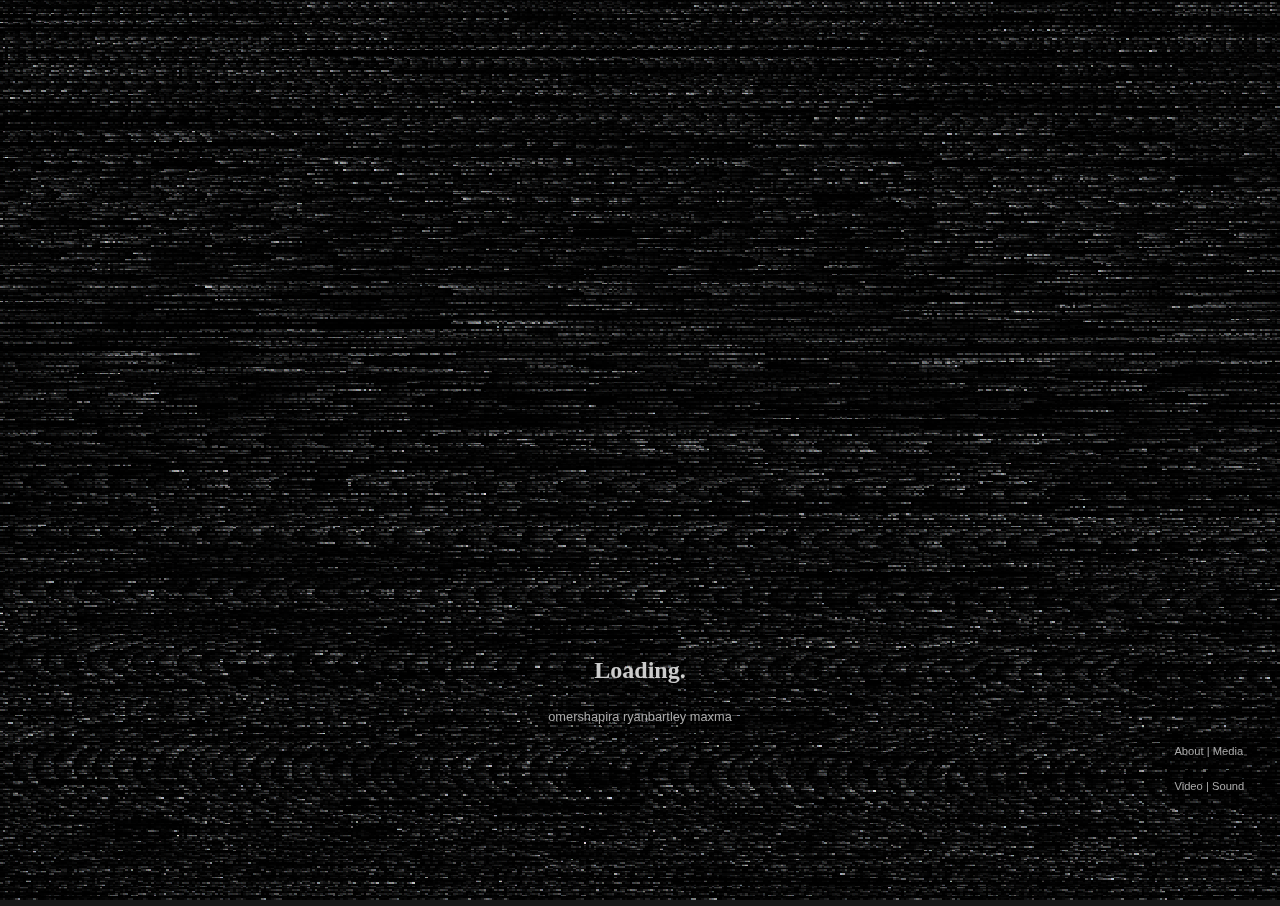
==== index.html @ c1443e5f "Solves WebGL resize issue" ====
<!DOCTYPE html>
<html lang="en">
<meta charset="utf-8">
<meta http-equiv="X-UA-Compatible" content="IE=edge">

<head>
	<base target="_parent" />
	<title>DDSOS</title>
	<meta charset="utf-8">
	<style>
		body {
			background-color: #181818;
			overflow: hidden;
			margin:0;
			padding:0;
			border:0;
			width:100%;
			height: 100%;
		}

		.nogl {
			overflow:auto;
		}

		.nogl #device {
			min-width:70%;
			max-width: 90%;
			margin: auto;
		}

		.nogl #content{
			max-width: 560px;
			margin: auto;
		}

		.gl #content {
			top:20%;
			z-index: 2;
			margin:auto;
		}

		#glContainer {
			position: relative;
		}


		#noglVideo {
			position: relative;
			margin:5% auto 2% auto;
			width:100%;
			padding-bottom: 56.25%;
			overflow: hidden;
			height:0;
		}

		#bgvid {
			z-index: -1;
			display: none;
		}

		#infobox {
			text-align: center;
		}

		.gl #infobox {
			z-index: 1;
			position: absolute;
			bottom: 10%;
			width:100%;
		}

		.nogl #infobox {
			margin:auto;	
		}
		

		.gl #content-bar{
			position:relative;
			margin: 10px 0 10px auto;
		}

		.gl #controls-bar{
			position: relative;
			margin: 10px 0 10px auto;
		}

		.hcenter {
			color: #BBB;
		}

		.gl .sidebar {
			max-width: 220px;
			color:#AAA;
			right: 0;
			margin: 1% auto 1% auto;
			background-color: rgba(0,0,0,0.5);
			text-align: left;
			cursor: default;
		}

		.medium {
			font-size: 0.8em;
		}

		.gl .medium {
			position: absolute;
			padding: 0 8% 5px 10px;
		}

		.gl .short {
			position: absolute;
			padding: 5px 2% 5px 5px;
			font-size: 0.7em;
			width:80px;
		}

		.gl .hidden {
			display:none;
		}

		.peoplelinks {
			text-align: center;
			font-size: 0.8em;
			text-shadow: 2px 2px #000000;
		}

		html {
			font-size: 1em;
			line-height: 1.4;
		}

		h1, h2, h3 {
			color: #CCC;
			font-family: "Futura";
			text-shadow: 4px 4px rgba(0,0,0,0.4);
		}

		.sidebar h3, .sidebar ul { 
			margin-bottom: 8px;
			margin-top: 5px;
		}

		.sidebar p { 
			margin-bottom: 10px;
			margin-top: 2px;
		}

		.sidebar a {
			text-decoration: bold;
		}

		h4, h5, p, .sidebar {
			font-family: "Helvetica";
			font-weight: "Light";
		}

		h1 {
			font-size: 3em;
			margin-bottom: 0.2%;
		}

		a, a:visited, a:hover {
			color:#AAA;
			text-decoration: none;
		}

		a:hover, .on {
			color: #EEE;
		}

		ul{
			list-style-type: none;
			padding: 0;
		}


	</style>
</head>
<body>
	<video loop id="bgvid"> 
		<source src="video.mp4" type="video/mp4">
		</video>
		<div id="device" style="display:none;">
			<div id="glContainer"></div>

			<div id="infobox">
				<h2 id="status">Loading.</h2>
				<h4 class="hidden" style="color:#CCCCCC; text-size:0.5em;">
					This site uses WebGL, which is unavailable or disabled on your browser.
				</h4>
				<div class="peoplelinks">
					<p>
						<a href="http://omershapira.com/">omershapira</a> 
						<a href="http://github.com/ryanbartley">ryanbartley</a> 
						<a href="http://maxmadesign.com">maxma</a>
					</p>
				</div>

				<div id="sidebars">
					<div id="content-bar" class="sidebar short">
						<a id="about">About</a> | 
						<a id="media">Media</a> 
					</div>

					<div id="controls-bar" class="sidebar short">
						<a id="video">Video</a> |
						<a id="sound">Sound</a>
					</div>
				</div>

			</div>

			<div id="content" class="sidebar medium hcenter" style="display:none;">

				<div id="about-content" style="display:none;">
					<h3>DDSOS is a data project about the war on the internet.</h3>
					<p>
						Special software parses recently recorded <a href="http://en.wikipedia.org/wiki/Denial_of_service"> DoS (Denial of Service) attacks</a> from a database made by security researchers, a text engine turns them into stories, and reads them out loud into a telephone.<br/><br/>

						The emergency phonebox that houses DDSOS latches onto buildings and fences, inviting listeners to experience the war on the internet.
					</p>
					<h3>DDSOS will be in New York in Summer 2014.</h3>
					<p>Details will be posted here soon.</p>
				</div>

				<div id="media-content" style="display:none;">
					<h3>Credits</h3>
					<p>
						DDSOS was created by Omer Shapira, Ryan Bartley and Max Ma. All rights reserved. Data was provided by <a href="https://www.shadowserver.org">Shadowserver</a>. Reproduced with permission.
					</p>
					<h3>Press</h3>
					<p><a href="http://www.theawl.com/2014/03/the-internet-terror-phone">The Internet Terror Phone</a> - The Awl</p>
					<h3>Exhibitions</h3>
					<p><a href="http://www.theverge.com/2013/10/8/4815760/prism-breakup-is-hard-to-do-will-digital-privacy-ever-be-easy">PRISM Breakup</a> - EYEBEAM NYC, 2013</p>
					<h3>Media Kit</h3>
					<ul>
						<li><a href="https://soundcloud.com/and-now-in-stereo/sets/ddsos-samples">Sounds</a></li>
						<li><a href="http://www.flickr.com/photos/omerinstereo/sets/72157642002647993/">Photos</a></li>
						<li><a href="https://vimeo.com/87977580">Video</a></li>
					</ul>
					<h3>Contact</h3>
					<p>For inquiry and collaboration, <a href="mailto:info@omershapira.com">send us an email</a>.</p>
				</div>
			</div>
		</div>		
		
		<script src="http://ajax.googleapis.com/ajax/libs/jquery/1.10.2/jquery.min.js"></script>
		<script src="js/three/three.min.js"></script>
		<script src="js/three/Detector.js"></script>
		<script src="js/three/shaders/CopyShader.js"></script>
		<script src="js/three/postprocessing/EffectComposer.js"></script>
		<script src="js/three/postprocessing/RenderPass.js"></script>
		<script src="js/three/postprocessing/MaskPass.js"></script>
		<script src="js/three/postprocessing/ShaderPass.js"></script>


		<script type="x-shader/x-vertex" id="vertexShader">
			varying vec2 vUv;
			void main() {
				vUv = uv;
				gl_Position = projectionMatrix * modelViewMatrix * vec4( position, 1.0 );
			}

		</script>

		<script type="x-shader/x-fragment" id="fragmentShader"> 
			uniform sampler2D tDiffuse;
			uniform vec2 resolution;
			uniform float time;
			uniform float noisemix;
			varying vec2 vUv;


			float rand(vec2 co){
				return fract(sin(dot(co.xy ,vec2(12.9898,78.233))) * 43758.5453);
			}

			float tvnoise() {
				vec3 p = vec3(floor( gl_FragCoord.xy * 500. / resolution.xy ) * 0.02,time);
				float f = rand(p.xy + p.zz);
				f *= rand(vec2(p.x * 0.0001 , p.y*0.001 + p.z * 0.000001));
				f *= rand(vec2(p.x * 0.00001  , p.y+ p.z * 0.00001));
				f *= rand(vec2(p.x * 0.000001  , p.y+ p.z * 0.0001));
				return f;
			}

			void main() {
			vec4 c = texture2D(tDiffuse, vUv); //texture color
			float f = fract( vUv.y * resolution.y * 0.25) >= 0.65 ? 0.3 : 1.; //Seams
			float coord = mod(gl_FragCoord.x + gl_FragCoord.y, 7.); //pixel index
			vec3 colorMask = vec3(mod(coord, 3.)/3., mod(coord + 1., 3.)/3., mod(coord + 2., 3.)/3.); //pixel color
			colorMask = mix(colorMask, vec3(1), 0.7);
			vec3 color = (c.rgb + vec3(tvnoise() * noisemix)) * colorMask * f * 1.2;
			gl_FragColor = vec4(color, c.a);
		}

	</script>

	<script>

		var camera, scene, renderer, composer, shader, effect, clock;
		var movieScreen, movieMaterial, movieGeometry, video, videoImage, videoTexture, videoContext;
		
		$( document ).ready(
			function(){
				if (!Detector.webgl) {
					initVanilla();
				} else {
					initWebGL();
					onWindowResize(); //here because of weird resize issues
					animate();
				}
				initGlobal(); 
			});
		
		///////////////// Global /////////////////

		function initGlobal(){
			$("#device").show();
		}

		///////////////// Web GL /////////////////

		function initWebGL() {

			$(document.body).addClass("gl");

			var w = window.innerWidth, h = window.innerHeight;

				//Clock
				clock = new THREE.Clock( true );

				//Renderer
				renderer = new THREE.WebGLRenderer();
				renderer.setSize(w,h);
				glContainer = document.getElementById( 'glContainer' );
				glContainer.appendChild( renderer.domElement );

				//Camera
				camera = new THREE.OrthographicCamera( w / -2, w / 2, h / 2, h / - 2, -10000, 10000 );
				camera.position.z = -100;

				//Scene
				scene = new THREE.Scene();

				//Video + Callback
				video = document.getElementById( 'bgvid' );
				video.setAttribute("preload", "auto");
				video.onloadeddata = createAndPlayVideoCanvas;

				//Post-Processing
				shader = {
					uniforms: {
						"resolution": { type: "v2", value: new THREE.Vector2( window.innerWidth, window.innerHeight )},
						"tDiffuse": { type: "t", value: null },
						"time": { type: "f", value: 0.},
						"noisemix": { type : "f", value: 1.}
					},
					vertexShader: document.getElementById( 'vertexShader' ).textContent,
					fragmentShader: document.getElementById( 'fragmentShader' ).textContent
				};

				composer = new THREE.EffectComposer( renderer );
				composer.addPass( new THREE.RenderPass( scene, camera ) );

				effect = new THREE.ShaderPass(shader);
				effect.renderToScreen = true;
				composer.addPass(effect);
				
				///////////////// Event /////////////////

				$( window ).resize(onWindowResize);
				$(document).keyup(function(evt) {
					if (evt.keyCode == 32){toggleVideoPlayback();}
				});
				
				///////////////// Controls /////////////////

				$("#glContainer").on('click tap', function(){toggleContent("about");});
				$("#content-bar > a").each(function(){
					$(this).click(function(){
						toggleContent($(this).attr('id'));
					});
				});
				$("#video").click(function(){toggleVideoPlayback();});
				$("#sound").click(function(){toggleAudio();});
			}

			///////////////// No GL /////////////////

			function initVanilla(){
				$("#glContainer").replaceWith('<div id="noglVideo"><iframe src="//player.vimeo.com/video/87977580?byline=0&amp;portrait=0&amp;color=cccc00" width="100%", height="100%" frameborder="0" webkitallowfullscreen mozallowfullscreen allowfullscreen></iframe></div>');

				$("#status").text("Coming Soon.");
				$(document.body).addClass("nogl");
				$("#sidebars").hide();
				$("#content").show();
				$("#content").children().each(function(){$(this).show();});
			}

			///////////////// Callbacks /////////////////

			function toggleContent(name){
				var contentToShow;
				var contentName = "#" + name + "-content";
				contentToShow = $(contentName);
				$("#content > div").not(contentName).each(
					function(){ $(this).hide(); }
					);

				if (!contentToShow.is(':hidden')){
					$("#content").hide(
						250, 
						function(){contentToShow.hide(100);}
						);
				} else {
					contentToShow.show();
					if ($("#content").is(":hidden") ){
					$("#content").show(250);
				} 
				}

				
				$("#content-bar > a").not("#"+name).each(
					function(){ $(this).removeClass("on"); }
					);
				$("#"+name).toggleClass("on");
			}

			function toggleAudio(whichState){
				if (whichState === undefined){
					video.muted = !video.muted;
					$("#sound").toggleClass("on");
				} else {
					if (whichState == true){
						video.muted = false;	
						$("#sound").addClass("on");
					} else {
						video.muted = true;
						$("#sound").removeClass("on");
					}
				}
			}

			function toggleVideoPlayback(){
				if (video.paused) {
					playVideo();
				} else {
					pauseVideo();
				}
			}

			function playVideo(playSoundToo){
				video.play();
				$("#video").addClass("on");
				if(playSoundToo === true){
					toggleAudio(true);
				}
			}

			function pauseVideo(){
				video.pause();
				$("#video").removeClass("on");
			}

			function onWindowResize() {
				var w = window.innerWidth;
				var h = window.innerHeight;
				camera.aspect = w / h;
				camera.updateProjectionMatrix();
				renderer.setSize( w, h );
				effect.uniforms['resolution'].value = new THREE.Vector2( w, h );
			}

			function animate() {
				requestAnimationFrame( animate );

				update();
				composer.render(0.1);
			}

			function update(){
				if ( video.readyState === video.HAVE_ENOUGH_DATA ) {
					videoContext.drawImage( video, 0, 0 );
					if ( videoTexture ){
						videoTexture.needsUpdate = true;
						effect.uniforms['noisemix'].value = Math.max(effect.uniforms['noisemix'].value - 0.18, 0);	
					}
				}
				effect.uniforms['time'].value = clock.getElapsedTime();
			}

			function createAndPlayVideoCanvas(){
				var w = window.innerWidth, h = window.innerHeight;

				videoImage = document.createElement( 'canvas' );
				videoImage.width = video.videoWidth;
				videoImage.height = video.videoHeight;

				videoContext = videoImage.getContext('2d');
				videoContext.fillStyle = '#000000';
				videoContext.fillRect( 0, 0, videoImage.width, videoImage.height );

				videoTexture = new THREE.Texture( videoImage );
				videoTexture.minFilter = THREE.LinearFilter;
				videoTexture.magFilter = THREE.LinearFilter;

				movieMaterial = new THREE.MeshBasicMaterial( { map: videoTexture, overdraw: true, side:THREE.DoubleSide } );
				movieGeometry = new THREE.PlaneGeometry( w, h, 4, 4 );
				movieScreen = new THREE.Mesh( movieGeometry, movieMaterial );
				movieScreen.position.z -=100;

				scene.add(movieScreen);

				camera.lookAt(movieScreen.position);

				$("#status").text("Coming Soon.");
				playVideo(true);
			}
		</script>		
	</body>
	</html>
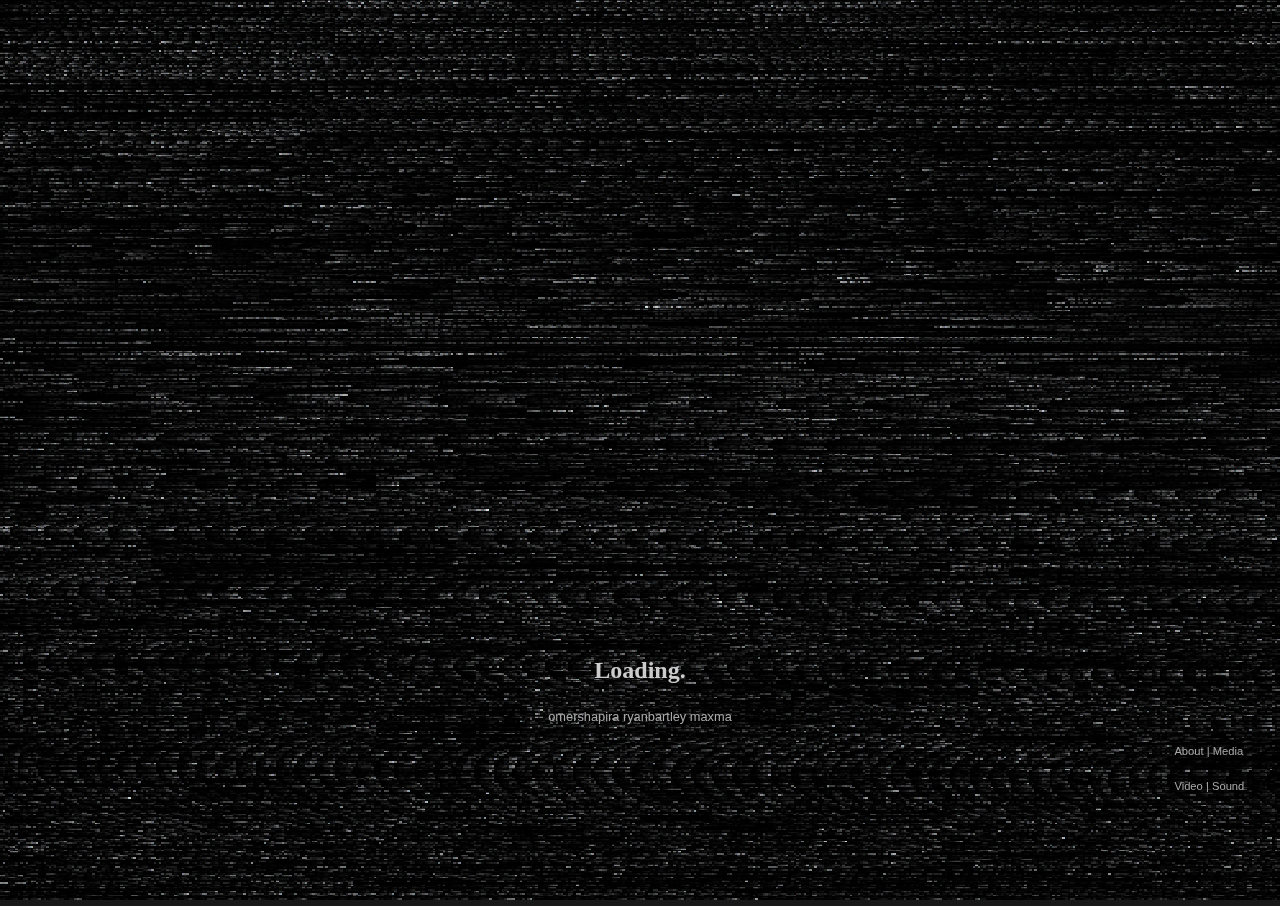
==== commit 9bc935d9: "Better noise" ====
--- a/index.html
+++ b/index.html
@@ -485,7 +485,8 @@
 					videoContext.drawImage( video, 0, 0 );
 					if ( videoTexture ){
 						videoTexture.needsUpdate = true;
-						effect.uniforms['noisemix'].value = Math.max(effect.uniforms['noisemix'].value - 0.18, 0);	
+						var noiseConst = .5 * (1. + Math.pow(Math.sin(clock.getElapsedTime()), 9.0)) * 0.12 + 0.02;
+						effect.uniforms['noisemix'].value = Math.max(effect.uniforms['noisemix'].value - 0.18, noiseConst);	
 					}
 				}
 				effect.uniforms['time'].value = clock.getElapsedTime();
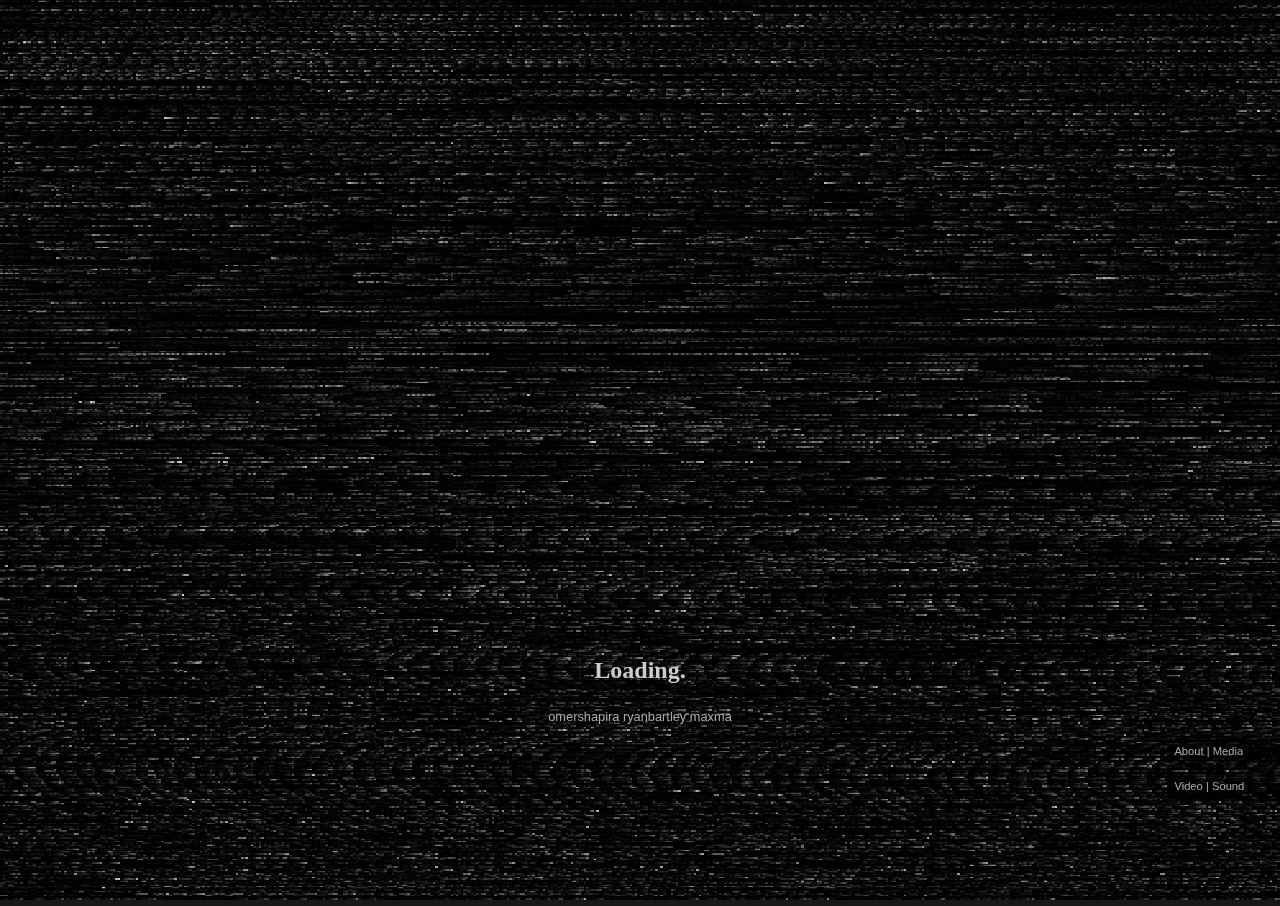
==== commit 76733ecc: "Added Webm video and support" ====
--- a/index.html
+++ b/index.html
@@ -180,6 +180,7 @@
 <body>
 	<video loop id="bgvid"> 
 		<source src="video.mp4" type="video/mp4">
+		<source src="video.webm" type="video/webm">
 		</video>
 		<div id="device" style="display:none;">
 			<div id="glContainer"></div>
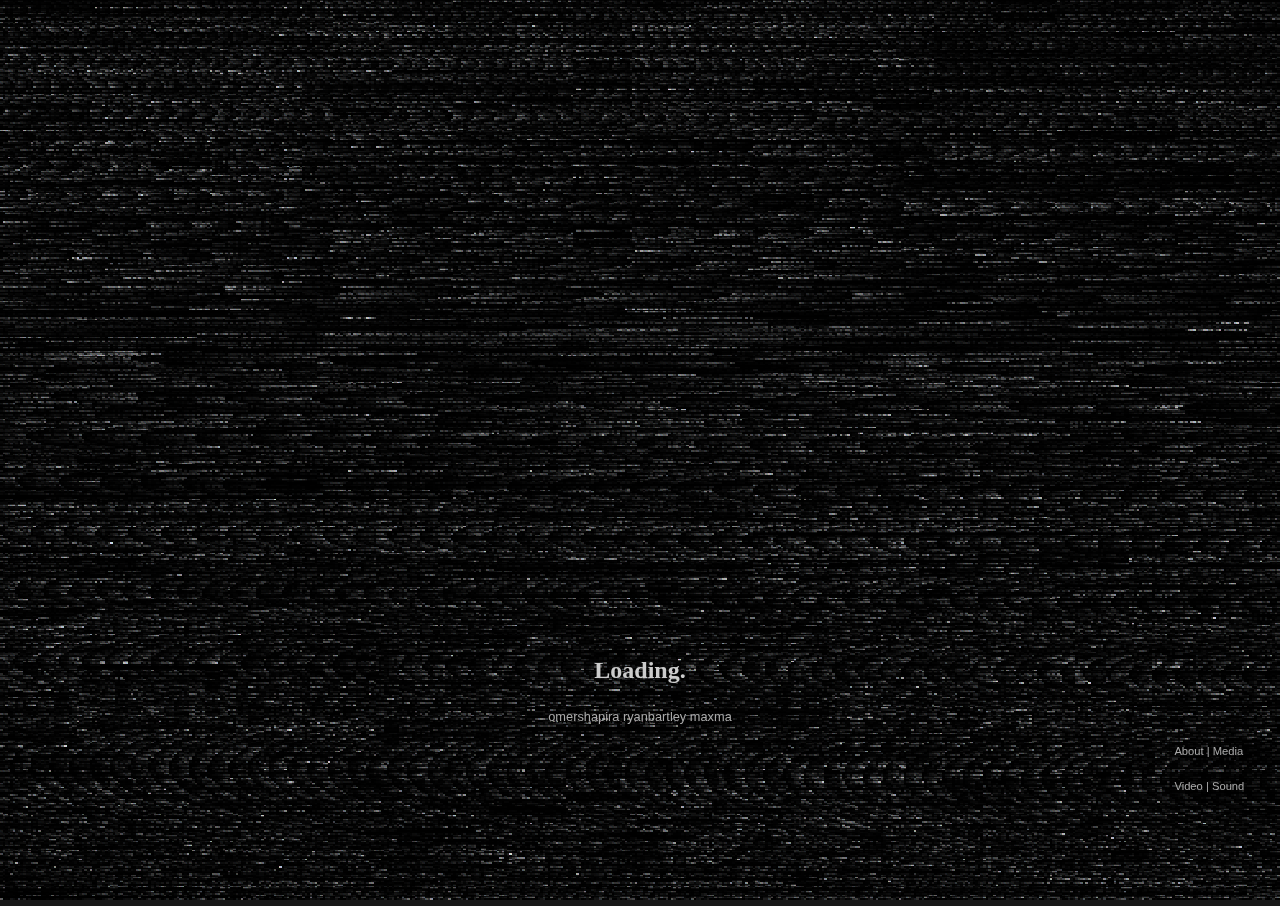
==== commit 446ab394: "replaced WebVM and mp4 by order" ====
--- a/index.html
+++ b/index.html
@@ -179,8 +179,8 @@
 </head>
 <body>
 	<video loop id="bgvid"> 
+		<source src="video.webm" type="video/webm">
 		<source src="video.mp4" type="video/mp4">
-		<source src="video.webm" type="video/webm">
 		</video>
 		<div id="device" style="display:none;">
 			<div id="glContainer"></div>
@@ -246,7 +246,7 @@
 			</div>
 		</div>		
 		
-		<script src="http://ajax.googleapis.com/ajax/libs/jquery/1.10.2/jquery.min.js"></script>
+		<script src="http://ajax.googleapis.com/ajax/libs/jquery/2.1.0/jquery.min.js"></script>
 		<script src="js/three/three.min.js"></script>
 		<script src="js/three/Detector.js"></script>
 		<script src="js/three/shaders/CopyShader.js"></script>
@@ -307,12 +307,15 @@
 			function(){
 				if (!Detector.webgl) {
 					initVanilla();
+					initGlobal(); 
 				} else {
 					initWebGL();
 					onWindowResize(); //here because of weird resize issues
+					initGlobal(); 
 					animate();
+					
 				}
-				initGlobal(); 
+				// initGlobal(); 
 			});
 		
 		///////////////// Global /////////////////
@@ -497,6 +500,7 @@
 				var w = window.innerWidth, h = window.innerHeight;
 
 				videoImage = document.createElement( 'canvas' );
+				console.log('Video Size :' + video.videoWidth + ' ' + video.videoHeight);
 				videoImage.width = video.videoWidth;
 				videoImage.height = video.videoHeight;
 
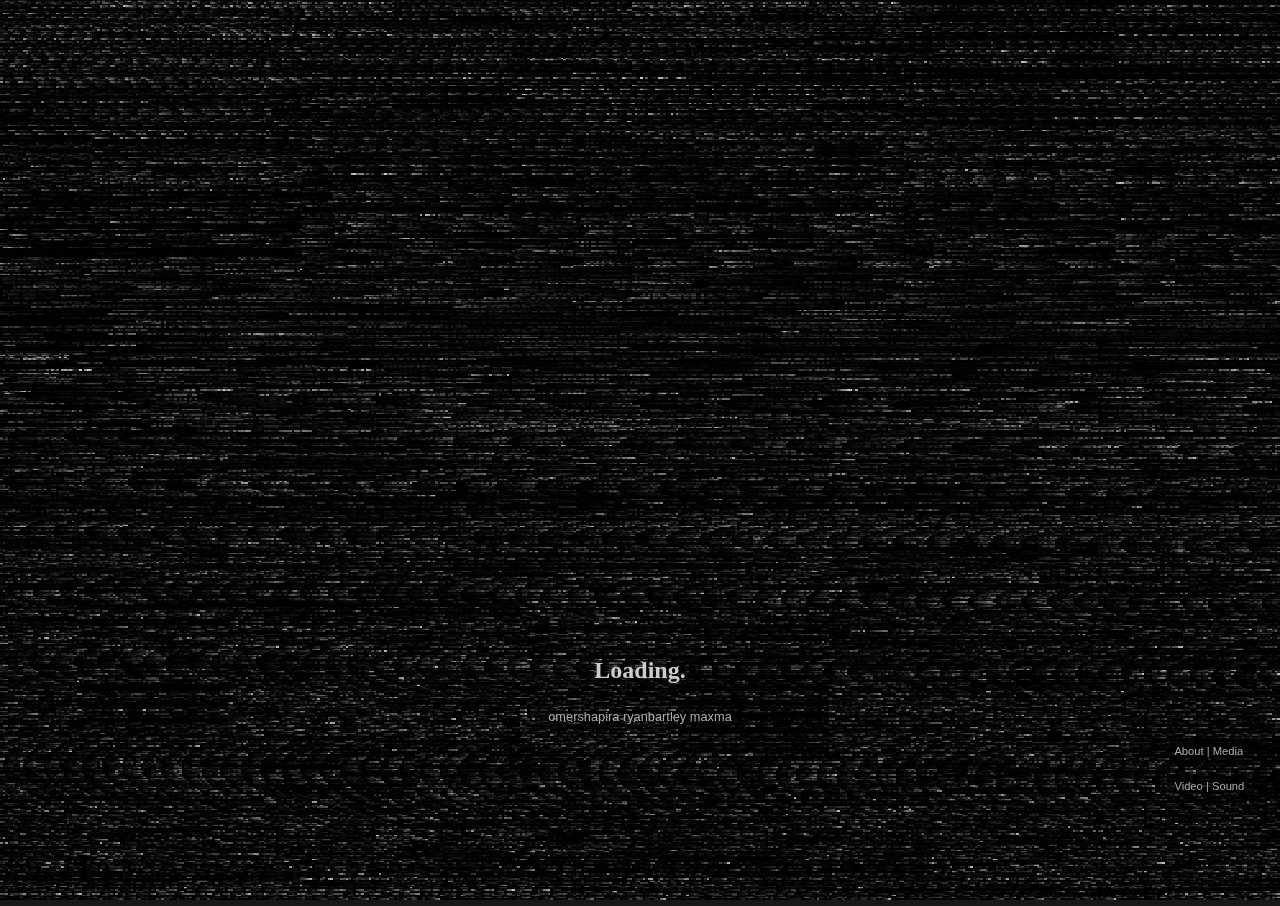
==== commit 13c79713: "firefox hack" ====
--- a/index.html
+++ b/index.html
@@ -352,6 +352,7 @@
 				video = document.getElementById( 'bgvid' );
 				video.setAttribute("preload", "auto");
 				video.onloadeddata = createAndPlayVideoCanvas;
+				video.load();
 
 				//Post-Processing
 				shader = {
@@ -500,7 +501,8 @@
 				var w = window.innerWidth, h = window.innerHeight;
 
 				videoImage = document.createElement( 'canvas' );
-				console.log('Video Size :' + video.videoWidth + ' ' + video.videoHeight);
+				// console.log('Video Size :' + video.videoWidth + ' ' + video.videoHeight);
+				
 				videoImage.width = video.videoWidth;
 				videoImage.height = video.videoHeight;
 
@@ -521,6 +523,11 @@
 
 				camera.lookAt(movieScreen.position);
 
+				if (navigator.userAgent.toLowerCase().indexOf('firefox') > -1){
+					movieScreen.scale.x = 1.33;
+					movieScreen.position.x = w * 0.16666;
+				}
+
 				$("#status").text("Coming Soon.");
 				playVideo(true);
 			}
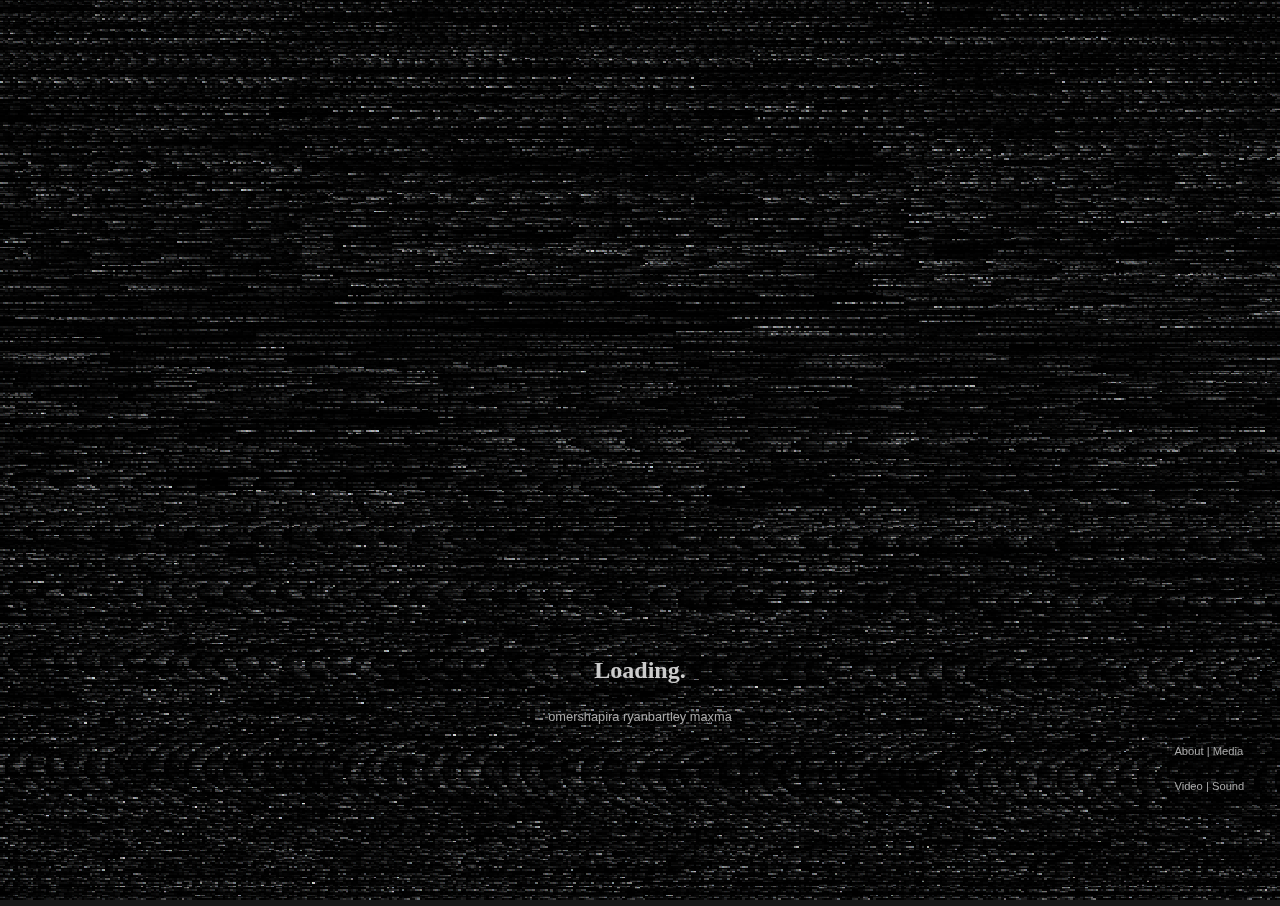
==== commit 7ddb260d: "Shorter Media box" ====
--- a/index.html
+++ b/index.html
@@ -230,10 +230,9 @@
 					<p>
 						DDSOS was created by Omer Shapira, Ryan Bartley and Max Ma. All rights reserved. Data was provided by <a href="https://www.shadowserver.org">Shadowserver</a>. Reproduced with permission.
 					</p>
-					<h3>Press</h3>
-					<p><a href="http://www.theawl.com/2014/03/the-internet-terror-phone">The Internet Terror Phone</a> - The Awl</p>
-					<h3>Exhibitions</h3>
-					<p><a href="http://www.theverge.com/2013/10/8/4815760/prism-breakup-is-hard-to-do-will-digital-privacy-ever-be-easy">PRISM Breakup</a> - EYEBEAM NYC, 2013</p>
+					<h3>Press / Exhibitions</h3>
+					<p><a href="http://www.theawl.com/2014/03/the-internet-terror-phone">The Internet Terror Phone</a> - The Awl<br/>
+					<a href="http://www.theverge.com/2013/10/8/4815760/prism-breakup-is-hard-to-do-will-digital-privacy-ever-be-easy">PRISM Breakup</a> - EYEBEAM NYC, 2013</p>
 					<h3>Media Kit</h3>
 					<ul>
 						<li><a href="https://soundcloud.com/and-now-in-stereo/sets/ddsos-samples">Sounds</a></li>
@@ -241,7 +240,7 @@
 						<li><a href="https://vimeo.com/87977580">Video</a></li>
 					</ul>
 					<h3>Contact</h3>
-					<p>For inquiry and collaboration, <a href="mailto:info@omershapira.com">send us an email</a>.</p>
+					<p>Just <a href="mailto:info@omershapira.com">send us an email</a>.</p>
 				</div>
 			</div>
 		</div>		
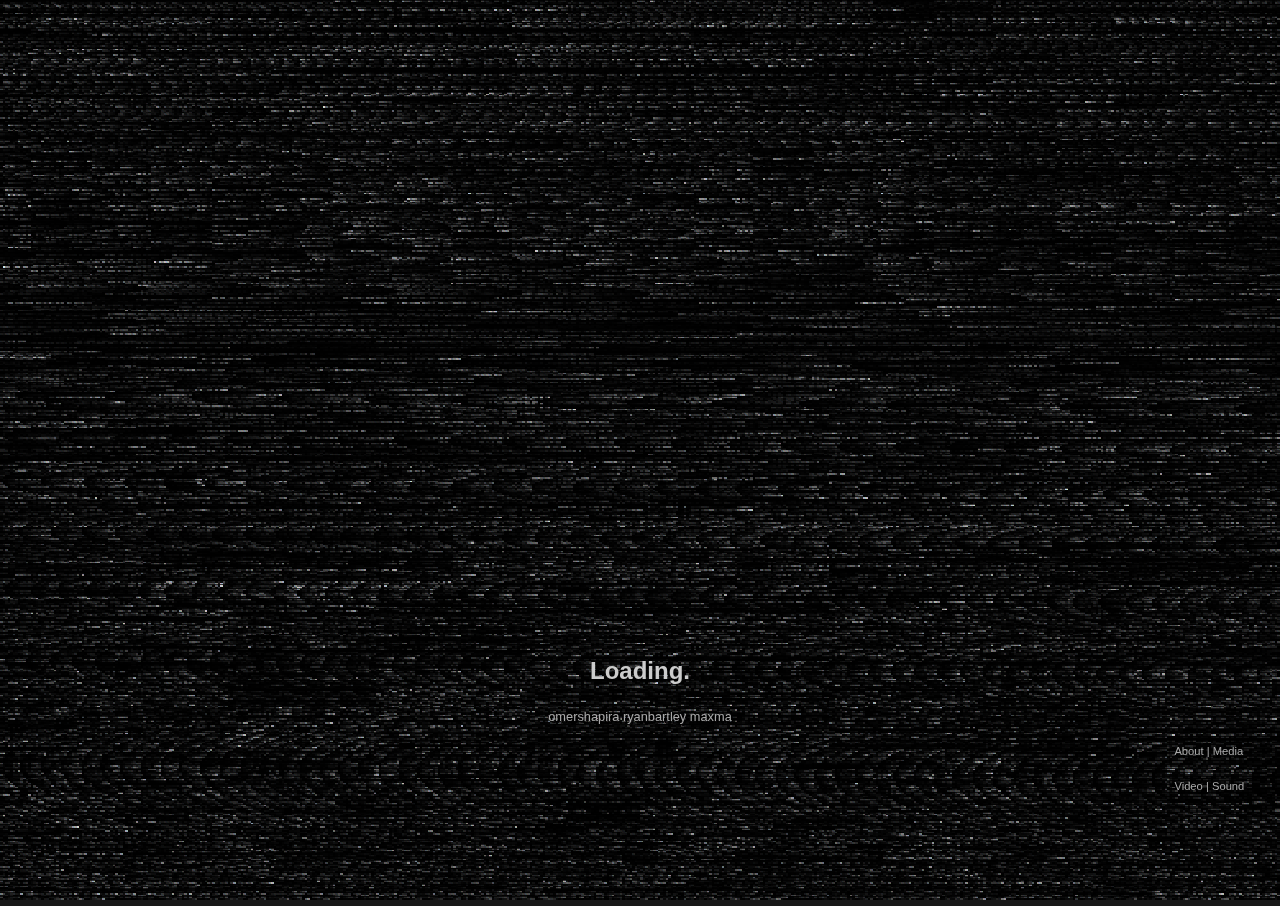
==== commit 6d69fea7: "fixes webfonts" ====
--- a/index.html
+++ b/index.html
@@ -132,7 +132,7 @@
 
 		h1, h2, h3 {
 			color: #CCC;
-			font-family: "Futura";
+			font-family: "Futura", "Trebuchet MS", "Arial", sans-serif;
 			text-shadow: 4px 4px rgba(0,0,0,0.4);
 		}
 
@@ -151,7 +151,7 @@
 		}
 
 		h4, h5, p, .sidebar {
-			font-family: "Helvetica";
+			font-family: "Helvetica Neue", "Helvetica", "Arial", sans-serif;
 			font-weight: "Light";
 		}
 
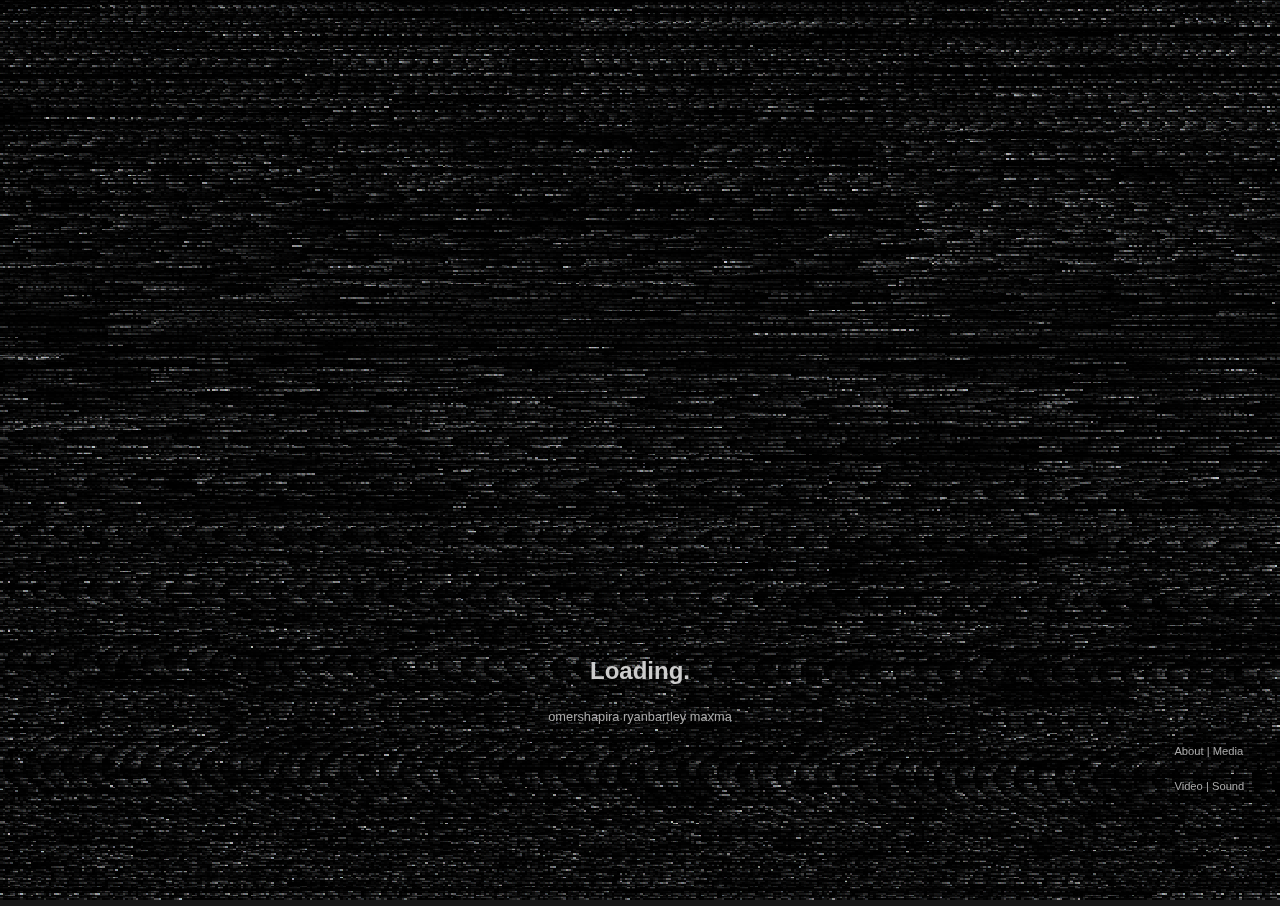
==== commit 8407ab76: "Update index.html" ====
--- a/index.html
+++ b/index.html
@@ -231,7 +231,7 @@
 						DDSOS was created by Omer Shapira, Ryan Bartley and Max Ma. All rights reserved. Data was provided by <a href="https://www.shadowserver.org">Shadowserver</a>. Reproduced with permission.
 					</p>
 					<h3>Press / Exhibitions</h3>
-					<p><a href="http://www.theawl.com/2014/03/the-internet-terror-phone">The Internet Terror Phone</a> - The Awl<br/>
+					
 					<a href="http://www.theverge.com/2013/10/8/4815760/prism-breakup-is-hard-to-do-will-digital-privacy-ever-be-easy">PRISM Breakup</a> - EYEBEAM NYC, 2013</p>
 					<h3>Media Kit</h3>
 					<ul>
